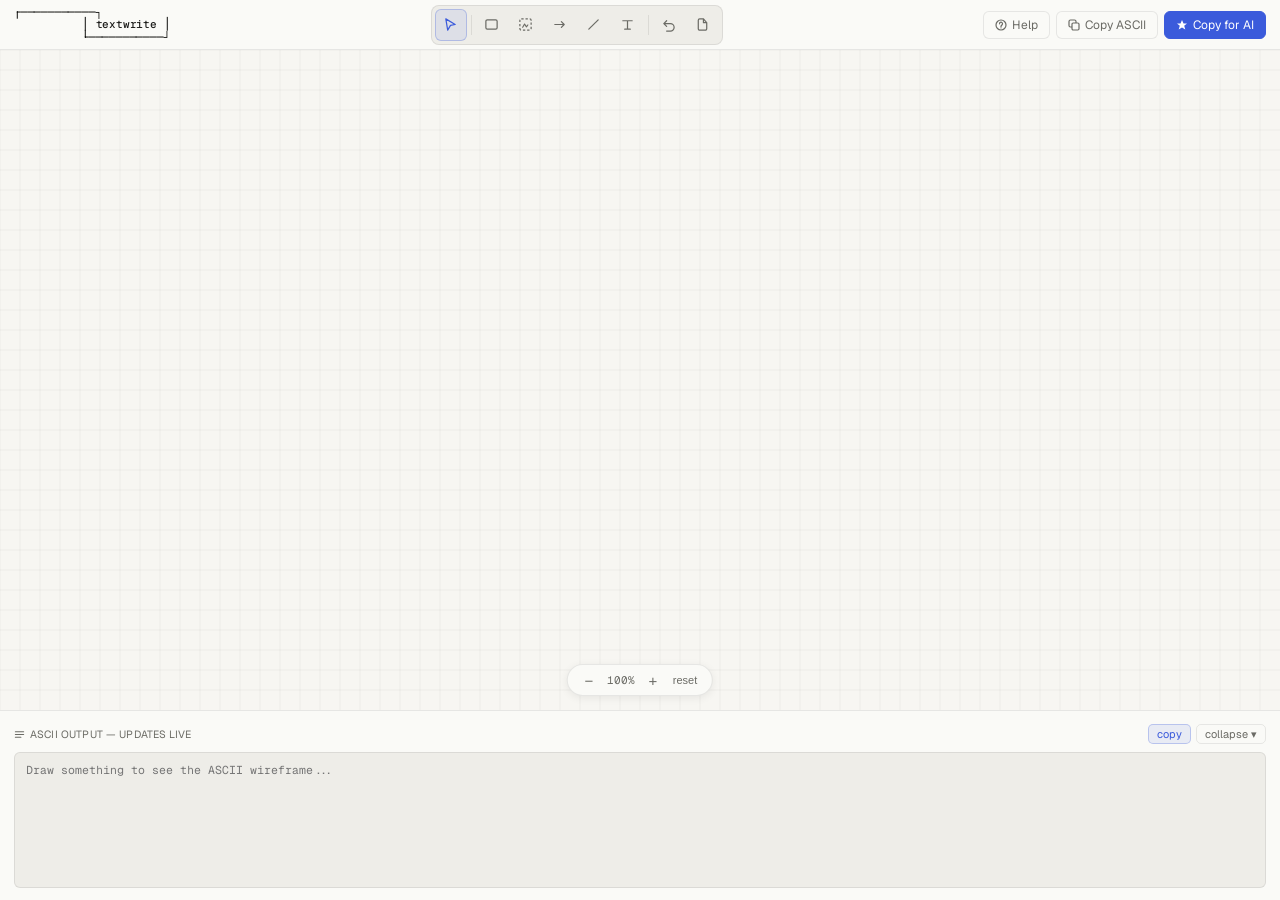
==== docs/index.html @ 75b9c36f "github pages update" ====
<!DOCTYPE html>
<html lang="en">
<head>
<meta charset="UTF-8">
<meta name="viewport" content="width=device-width, initial-scale=1.0">
<title>Wireframe → ASCII</title>
<link href="https://fonts.googleapis.com/css2?family=Geist:wght@300;400;500&family=Geist+Mono:wght@400;500&display=swap" rel="stylesheet">
<link rel="stylesheet" href="../wireframe.css">
</head>
<body>

<div class="topbar">
  <pre class="logo">┌───────────┐
          │ textwrite │
          └───────────┘</pre>
  <div class="toolbar">
    <!-- select -->
    <button class="tool on" id="tool-select" onclick="setTool('select')">
      <svg viewBox="0 0 16 16" fill="none"><path d="M3 2l10 6-5 1-3 5z" stroke="currentColor" stroke-width="1.3" stroke-linejoin="round"/></svg>
      <div class="tip">Select (V)</div>
    </button>
    <div class="sep"></div>
    <!-- rect -->
    <button class="tool" id="tool-rect" onclick="setTool('rect')">
      <svg viewBox="0 0 16 16" fill="none"><rect x="2" y="3" width="12" height="10" rx="1.5" stroke="currentColor" stroke-width="1.3"/></svg>
      <div class="tip">Rectangle (R)</div>
    </button>
    <!-- placeholder -->
    <button class="tool" id="tool-placeholder" onclick="setTool('placeholder')">
      <svg viewBox="0 0 16 16" fill="none"><rect x="2" y="2" width="12" height="12" rx="1.5" stroke="currentColor" stroke-width="1.3" stroke-dasharray="2.5 2"/><path d="M5 11L7 7.5l2 3 1.5-2" stroke="currentColor" stroke-width="1.2" stroke-linecap="round" stroke-linejoin="round"/></svg>
      <div class="tip">Placeholder (P)</div>
    </button>
    <!-- arrow -->
    <button class="tool" id="tool-arrow" onclick="setTool('arrow')">
      <svg viewBox="0 0 16 16" fill="none"><path d="M3 8h10M10 5l3 3-3 3" stroke="currentColor" stroke-width="1.3" stroke-linecap="round" stroke-linejoin="round"/></svg>
      <div class="tip">Arrow (A)</div>
    </button>
    <!-- line -->
    <button class="tool" id="tool-line" onclick="setTool('line')">
      <svg viewBox="0 0 16 16" fill="none"><path d="M3 13L13 3" stroke="currentColor" stroke-width="1.3" stroke-linecap="round"/></svg>
      <div class="tip">Line (L)</div>
    </button>
    <!-- text -->
    <button class="tool" id="tool-text" onclick="setTool('text')">
      <svg viewBox="0 0 16 16" fill="none"><path d="M3 4h10M8 4v9M5 13h6" stroke="currentColor" stroke-width="1.3" stroke-linecap="round"/></svg>
      <div class="tip">Text (T)</div>
    </button>
    <div class="sep"></div>
    <!-- undo -->
    <button class="tool" onclick="undo()">
      <svg viewBox="0 0 16 16" fill="none"><path d="M3 7H10a4 4 0 010 8H6M3 7L6 4M3 7l3 3" stroke="currentColor" stroke-width="1.3" stroke-linecap="round" stroke-linejoin="round"/></svg>
      <div class="tip">Undo (Cmd+Z)</div>
    </button>
    <!-- new doc -->
    <button class="tool" onclick="newDoc()">
      <svg viewBox="0 0 16 16" fill="none"><path d="M9 2H5a1.5 1.5 0 00-1.5 1.5v9A1.5 1.5 0 005 14h6a1.5 1.5 0 001.5-1.5V6L9 2z" stroke="currentColor" stroke-width="1.3"/><path d="M9 2v4h3.5" stroke="currentColor" stroke-width="1.3" stroke-linejoin="round"/></svg>
      <div class="tip">New document</div>
    </button>
  </div>
  <div class="right">
    <button class="btn" onclick="toggleHelp()">
      <svg viewBox="0 0 12 12" fill="none"><circle cx="6" cy="6" r="5" stroke="currentColor" stroke-width="1.2"/><path d="M6 8V7.5C6 6.5 7.5 6 7.5 4.8 7.5 3.8 6.8 3.2 6 3.2 5.2 3.2 4.5 3.8 4.5 4.8" stroke="currentColor" stroke-width="1.2" stroke-linecap="round"/><circle cx="6" cy="9" r=".5" fill="currentColor"/></svg>
      Help
    </button>
    <button class="btn" onclick="copyAscii()">
      <svg viewBox="0 0 12 12" fill="none"><rect x="4" y="4" width="7" height="7" rx="1.2" stroke="currentColor" stroke-width="1.2"/><path d="M8 4V2.5A1.5 1.5 0 006.5 1H2.5A1.5 1.5 0 001 2.5v4A1.5 1.5 0 002.5 8H4" stroke="currentColor" stroke-width="1.2"/></svg>
      Copy ASCII
    </button>
    <button class="btn pri" onclick="copyForAI()">
      <svg viewBox="0 0 12 12" fill="none"><path d="M6 1l1.5 3.5H11L8.2 6.8l1.1 3.7L6 8.5 2.7 10.5 3.8 6.8 1 4.5h3.5z" fill="currentColor"/></svg>
      Copy for AI
    </button>
  </div>
</div>

<div class="cw" id="cw">
  <canvas id="gc"></canvas>
  <canvas id="mc"></canvas>

  <!-- inline text input -->
  <div id="tio"><input id="tif" placeholder="label..." autocomplete="off" spellcheck="false"></div>

  <!-- props panel -->
  <div id="props">
    <div class="pl">element</div>
    <div class="pr"><span>label</span><input class="pi" id="pi-label" oninput="upLabel(this.value)" style="width:90px;text-align:left"></div>
    <div class="pr"><span>x</span><input class="pi" id="pi-x" type="number" oninput="upPos()"></div>
    <div class="pr"><span>y</span><input class="pi" id="pi-y" type="number" oninput="upPos()"></div>
    <div class="pr" id="pr-w"><span>w</span><input class="pi" id="pi-w" type="number" oninput="upSize()"></div>
    <div class="pr" id="pr-h"><span>h</span><input class="pi" id="pi-h" type="number" oninput="upSize()"></div>
    <button class="delbtn" onclick="delSel()">delete</button>
  </div>

  <!-- zoom bar -->
  <div id="zoom-bar">
    <button class="zbtn" onclick="zoomOut()">−</button>
    <span id="zoom-lbl">100%</span>
    <button class="zbtn" onclick="zoomIn()">+</button>
    <button class="zbtn" onclick="zoomReset()" style="font-size:11px;width:auto;padding:0 5px">reset</button>
  </div>
</div>

<!-- bottom panel -->
<div class="bot" id="bot">
  <div id="bot-resize"></div>
  <div class="bh" onclick="toggleBot()">
    <div class="bh-t">
      <svg viewBox="0 0 12 12" fill="none"><path d="M1.5 3h9M1.5 6h9M1.5 9h6" stroke="currentColor" stroke-width="1.2" stroke-linecap="round"/></svg>
      ASCII output — updates live
    </div>
    <div class="bh-a" onclick="event.stopPropagation()">
      <button class="bbtn cp" onclick="event.stopPropagation();copyAscii()">copy</button>
      <button class="bbtn" id="bot-tog" onclick="event.stopPropagation();toggleBot()">collapse ▾</button>
    </div>
  </div>
  <div class="bc"><textarea id="aout" readonly placeholder="Draw something to see the ASCII wireframe..."></textarea></div>
</div>

<!-- help modal -->
<div id="help-modal">
  <div class="hm">
    <div class="hm-top">
      <div class="hm-title">Tool guide</div>
      <button class="hm-close" onclick="toggleHelp()">✕</button>
    </div>
    <div class="ht">
      <div class="ht-icon"><svg viewBox="0 0 16 16" fill="none"><path d="M3 2l10 6-5 1-3 5z" stroke="currentColor" stroke-width="1.3" stroke-linejoin="round"/></svg></div>
      <div><div class="ht-name">Select <span class="ht-kbd">V</span></div><div class="ht-desc">Click to select. Drag to move. Double-click to edit label. Delete key removes selected element.</div></div>
    </div>
    <div class="ht">
      <div class="ht-icon"><svg viewBox="0 0 16 16" fill="none"><rect x="2" y="3" width="12" height="10" rx="1.5" stroke="currentColor" stroke-width="1.3"/></svg></div>
      <div><div class="ht-name">Rectangle <span class="ht-kbd">R</span></div><div class="ht-desc">Drag to draw a box. Double-click to add a label centered inside. Use for panels, cards, modals, sidebars.</div></div>
    </div>
    <div class="ht">
      <div class="ht-icon"><svg viewBox="0 0 16 16" fill="none"><rect x="2" y="2" width="12" height="12" rx="1.5" stroke="currentColor" stroke-width="1.3" stroke-dasharray="2.5 2"/></svg></div>
      <div><div class="ht-name">Placeholder <span class="ht-kbd">P</span></div><div class="ht-desc">Drag to draw a dashed box. A label prompt appears immediately — type the content type (image, avatar, chart, etc.). Renders as &lt; label &gt; in ASCII.</div></div>
    </div>
    <div class="ht">
      <div class="ht-icon"><svg viewBox="0 0 16 16" fill="none"><path d="M3 8h10M10 5l3 3-3 3" stroke="currentColor" stroke-width="1.3" stroke-linecap="round" stroke-linejoin="round"/></svg></div>
      <div><div class="ht-name">Arrow <span class="ht-kbd">A</span></div><div class="ht-desc">Draws an L-shaped arrow. Drag horizontally for horizontal-first, vertically for vertical-first. Shows flow direction.</div></div>
    </div>
    <div class="ht">
      <div class="ht-icon"><svg viewBox="0 0 16 16" fill="none"><path d="M3 13L13 3" stroke="currentColor" stroke-width="1.3" stroke-linecap="round"/></svg></div>
      <div><div class="ht-name">Line <span class="ht-kbd">L</span></div><div class="ht-desc">Plain line with no arrowhead. Hold Shift to snap to horizontal or vertical. Use for dividers and separators.</div></div>
    </div>
    <div class="ht">
      <div class="ht-icon"><svg viewBox="0 0 16 16" fill="none"><path d="M3 4h10M8 4v9M5 13h6" stroke="currentColor" stroke-width="1.3" stroke-linecap="round"/></svg></div>
      <div><div class="ht-name">Text <span class="ht-kbd">T</span></div><div class="ht-desc">Click anywhere to place a text label. Type and press Enter. Use for headings, annotations, or any freestanding text.</div></div>
    </div>
    <div class="hm-tip">💡 Zoom with + / − keys or Ctrl+scroll. ASCII updates live as you draw. "Copy for AI" wraps it in a prompt.</div>
  </div>
</div>

<div id="snack">Copied!</div>

<script src="../wireframe.js"></script>
</body>
</html>
---- wireframe.css ----
:root{
  --bg:#f7f6f2;--bg2:#eeede8;--paper:#fafaf7;
  --ink:#1a1a18;--ink2:#6b6b65;--ink3:#b0afa8;
  --border:rgba(0,0,0,0.08);--bh:rgba(0,0,0,0.16);
  --ac:#3b5bdb;--acg:rgba(59,91,219,0.09);--acb:rgba(59,91,219,0.28);
  --r:8px;--rs:6px;
}
*{box-sizing:border-box;margin:0;padding:0}
html,body{height:100%;overflow:hidden}
body{font-family:'Geist',sans-serif;background:var(--bg);color:var(--ink);display:flex;flex-direction:column;font-size:13px}

/* topbar */
.topbar{height:50px;background:var(--paper);border-bottom:1px solid var(--border);display:flex;align-items:center;justify-content:space-between;padding:0 14px;flex-shrink:0;gap:10px;z-index:10}
.logo{font-size:11px;font-weight:500;color:var(--ink);letter-spacing:-.2px;flex-shrink:0;font-family:'Geist Mono',monospace;margin:0;line-height:1.1;white-space:pre;display:flex}

/* toolbar */
.toolbar{display:flex;align-items:center;gap:2px;background:var(--bg2);border:1px solid var(--border);border-radius:var(--r);padding:3px}
.sep{width:1px;height:20px;background:var(--border);margin:0 2px}
.tool{width:32px;height:32px;border-radius:var(--rs);border:1px solid transparent;background:transparent;cursor:pointer;display:flex;align-items:center;justify-content:center;transition:all .11s;color:var(--ink2);position:relative;flex-shrink:0}
.tool:hover{background:var(--paper);border-color:var(--border);color:var(--ink)}
.tool.on{background:var(--acg);border-color:var(--acb);color:var(--ac)}
.tool svg{width:15px;height:15px;pointer-events:none}
.tip{position:absolute;bottom:-26px;left:50%;transform:translateX(-50%);background:var(--ink);color:#fff;font-size:10px;padding:2px 6px;border-radius:4px;white-space:nowrap;pointer-events:none;opacity:0;transition:opacity .15s;z-index:200}
.tool:hover .tip{opacity:1}

/* right btns */
.right{display:flex;align-items:center;gap:6px;flex-shrink:0}
.btn{display:flex;align-items:center;gap:5px;padding:5px 11px;border-radius:var(--rs);border:1px solid var(--border);background:var(--paper);color:var(--ink2);font:12px 'Geist',sans-serif;cursor:pointer;transition:all .12s;white-space:nowrap}
.btn:hover{border-color:var(--bh);color:var(--ink)}
.btn.pri{background:var(--ac);border-color:var(--ac);color:#fff}
.btn.pri:hover{filter:brightness(1.08)}
.btn svg{width:12px;height:12px}

/* canvas wrap */
.cw{flex:1;position:relative;overflow:hidden}
#gc,#mc{position:absolute;inset:0}
#gc{pointer-events:none}

/* zoom bar */
#zoom-bar{position:absolute;bottom:14px;left:50%;transform:translateX(-50%);display:flex;align-items:center;gap:4px;background:var(--paper);border:1px solid var(--border);border-radius:20px;padding:4px 10px;box-shadow:0 2px 8px rgba(0,0,0,.07);z-index:40;user-select:none}
.zbtn{width:22px;height:22px;border:none;background:transparent;cursor:pointer;color:var(--ink2);font-size:15px;display:flex;align-items:center;justify-content:center;border-radius:4px;transition:all .11s}
.zbtn:hover{background:var(--bg2);color:var(--ink)}
#zoom-lbl{font-size:11px;color:var(--ink2);font-family:'Geist Mono',monospace;min-width:34px;text-align:center}

/* bottom panel */
.bot{height:190px;background:var(--paper);border-top:1px solid var(--border);display:flex;flex-direction:column;flex-shrink:0}
.bot.col{height:36px}
#bot-resize{height:5px;cursor:ns-resize;background:transparent;flex-shrink:0}
#bot-resize::after{content:'';display:block;width:32px;height:3px;border-radius:2px;background:transparent;margin:1px auto;transition:background .15s}
#bot-resize:hover::after{background:var(--ac);opacity:.5}
.bh{display:flex;align-items:center;justify-content:space-between;padding:0 14px;height:36px;flex-shrink:0;cursor:pointer;user-select:none}
.bh-t{font-size:10.5px;color:var(--ink2);display:flex;align-items:center;gap:5px;letter-spacing:.15px;text-transform:uppercase}
.bh-t svg{width:11px;height:11px}
.bh-a{display:flex;gap:5px}
.bbtn{font-size:11px;padding:2px 8px;border-radius:5px;border:1px solid var(--border);background:transparent;color:var(--ink2);cursor:pointer;font-family:'Geist',sans-serif;transition:all .11s}
.bbtn:hover{color:var(--ink);border-color:var(--bh)}
.bbtn.cp{background:var(--acg);border-color:var(--acb);color:var(--ac)}
.bc{flex:1;overflow:hidden;padding:0 14px 12px}
#aout{width:100%;height:100%;background:var(--bg2);border:1px solid var(--border);border-radius:var(--rs);padding:9px 11px;font:11.5px/1.45 'Geist Mono',monospace;color:var(--ink);resize:none;outline:none;overflow:auto;white-space:pre;cursor:text}

/* text input overlay */
#tio{position:absolute;display:none;z-index:50}
#tif{font-family:'Geist',sans-serif;font-size:13px;background:rgba(255,255,255,.95);border:1.5px solid var(--ac);border-radius:5px;padding:4px 8px;outline:none;color:var(--ink);min-width:80px;box-shadow:0 2px 8px rgba(0,0,0,.1)}

/* props panel */
#props{position:absolute;right:14px;top:60px;background:var(--paper);border:1px solid var(--border);border-radius:var(--r);padding:11px;width:172px;display:none;box-shadow:0 4px 16px rgba(0,0,0,.07);z-index:50}
.pl{font-size:9.5px;color:var(--ink3);text-transform:uppercase;letter-spacing:.4px;margin-bottom:5px}
.pr{display:flex;align-items:center;justify-content:space-between;margin-bottom:6px;font-size:11.5px;color:var(--ink2)}
.pi{width:70px;padding:3px 7px;background:var(--bg2);border:1px solid var(--border);border-radius:5px;font:11px 'Geist Mono',monospace;color:var(--ink);outline:none;text-align:right}
.pi:focus{border-color:var(--acb)}
.delbtn{width:100%;margin-top:5px;padding:5px;border:1px solid rgba(200,60,60,.3);border-radius:var(--rs);background:transparent;color:#c03c3c;font:11.5px 'Geist',sans-serif;cursor:pointer;transition:all .11s}
.delbtn:hover{background:rgba(200,60,60,.07)}

/* help modal */
#help-modal{position:fixed;inset:0;background:rgba(0,0,0,.3);z-index:600;display:none;align-items:center;justify-content:center}
#help-modal.on{display:flex}
.hm{background:var(--paper);border:1px solid var(--bh);border-radius:var(--r);padding:22px;width:440px;max-height:80vh;overflow-y:auto;box-shadow:0 16px 48px rgba(0,0,0,.15)}
.hm-top{display:flex;align-items:center;justify-content:space-between;margin-bottom:16px}
.hm-title{font-size:14px;font-weight:500;color:var(--ink);letter-spacing:-.2px}
.hm-close{width:26px;height:26px;border:1px solid var(--border);border-radius:var(--rs);background:transparent;cursor:pointer;color:var(--ink2);font-size:14px;transition:all .11s;display:flex;align-items:center;justify-content:center}
.hm-close:hover{border-color:var(--bh);color:var(--ink)}
.ht{display:flex;gap:12px;padding:11px;border:1px solid var(--border);border-radius:var(--rs);margin-bottom:7px;background:var(--bg)}
.ht-icon{width:30px;height:30px;border-radius:var(--rs);background:var(--bg2);border:1px solid var(--border);display:flex;align-items:center;justify-content:center;flex-shrink:0;color:var(--ink2)}
.ht-icon svg{width:14px;height:14px}
.ht-name{font-size:12.5px;font-weight:500;color:var(--ink);margin-bottom:3px;display:flex;align-items:center;gap:7px}
.ht-kbd{font-size:10px;background:var(--bg2);border:1px solid var(--border);border-radius:4px;padding:1px 5px;font-family:'Geist Mono',monospace;color:var(--ink3)}
.ht-desc{font-size:12px;color:var(--ink2);line-height:1.55}
.hm-tip{margin-top:12px;padding:10px 12px;background:var(--acg);border:1px solid var(--acb);border-radius:var(--rs);font-size:12px;color:var(--ac);line-height:1.55}

/* snack */
#snack{position:fixed;bottom:210px;left:50%;transform:translateX(-50%);background:var(--ink);color:#fff;font-size:11.5px;padding:6px 14px;border-radius:20px;opacity:0;transition:opacity .18s;pointer-events:none;z-index:500;white-space:nowrap}
#snack.on{opacity:1}
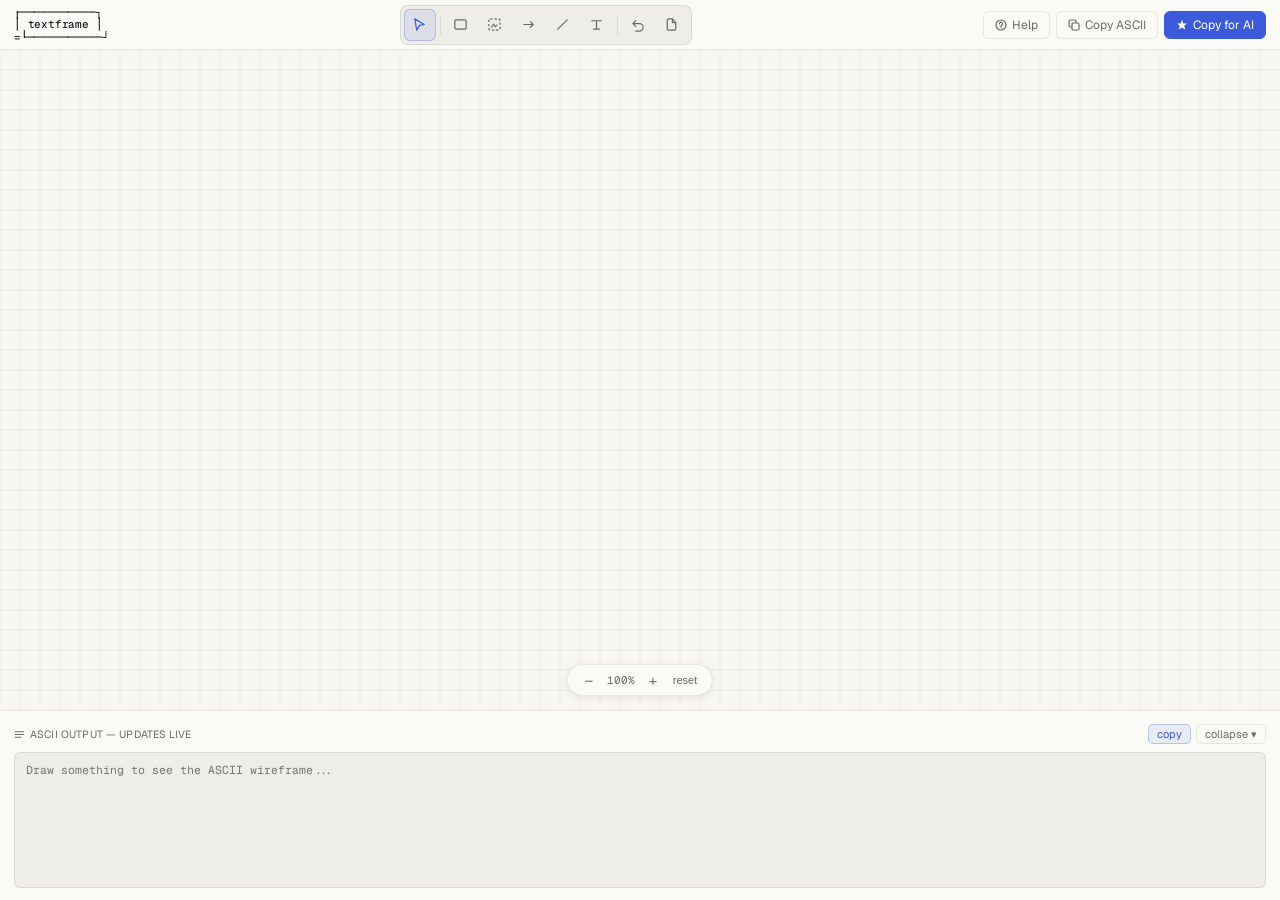
==== commit 70a05c62: "logo fix 3" ====
--- a/docs/index.html
+++ b/docs/index.html
@@ -5,14 +5,14 @@
 <meta name="viewport" content="width=device-width, initial-scale=1.0">
 <title>Wireframe → ASCII</title>
 <link href="https://fonts.googleapis.com/css2?family=Geist:wght@300;400;500&family=Geist+Mono:wght@400;500&display=swap" rel="stylesheet">
-<link rel="stylesheet" href="../wireframe.css">
+<link rel="stylesheet" href="wireframe.css">
 </head>
 <body>
 
 <div class="topbar">
   <pre class="logo">┌───────────┐
-          │ textwrite │
-          └───────────┘</pre>
+│ textframe │
+=└───────────┘</pre>
   <div class="toolbar">
     <!-- select -->
     <button class="tool on" id="tool-select" onclick="setTool('select')">
@@ -153,6 +153,6 @@
 
 <div id="snack">Copied!</div>
 
-<script src="../wireframe.js"></script>
+<script src="wireframe.js"></script>
 </body>
 </html>
--- a/docs/wireframe.css
+++ b/docs/wireframe.css
@@ -0,0 +1,92 @@
+:root{
+  --bg:#f7f6f2;--bg2:#eeede8;--paper:#fafaf7;
+  --ink:#1a1a18;--ink2:#6b6b65;--ink3:#b0afa8;
+  --border:rgba(0,0,0,0.08);--bh:rgba(0,0,0,0.16);
+  --ac:#3b5bdb;--acg:rgba(59,91,219,0.09);--acb:rgba(59,91,219,0.28);
+  --r:8px;--rs:6px;
+}
+*{box-sizing:border-box;margin:0;padding:0}
+html,body{height:100%;overflow:hidden}
+body{font-family:'Geist',sans-serif;background:var(--bg);color:var(--ink);display:flex;flex-direction:column;font-size:13px}
+
+/* topbar */
+.topbar{height:50px;background:var(--paper);border-bottom:1px solid var(--border);display:flex;align-items:center;justify-content:space-between;padding:0 14px;flex-shrink:0;gap:10px;z-index:10}
+.logo{font-size:11px;font-weight:500;color:var(--ink);letter-spacing:-.2px;flex-shrink:0;font-family:'Geist Mono',monospace;margin:0;line-height:1.1;white-space:pre;display:flex}
+
+/* toolbar */
+.toolbar{display:flex;align-items:center;gap:2px;background:var(--bg2);border:1px solid var(--border);border-radius:var(--r);padding:3px}
+.sep{width:1px;height:20px;background:var(--border);margin:0 2px}
+.tool{width:32px;height:32px;border-radius:var(--rs);border:1px solid transparent;background:transparent;cursor:pointer;display:flex;align-items:center;justify-content:center;transition:all .11s;color:var(--ink2);position:relative;flex-shrink:0}
+.tool:hover{background:var(--paper);border-color:var(--border);color:var(--ink)}
+.tool.on{background:var(--acg);border-color:var(--acb);color:var(--ac)}
+.tool svg{width:15px;height:15px;pointer-events:none}
+.tip{position:absolute;bottom:-26px;left:50%;transform:translateX(-50%);background:var(--ink);color:#fff;font-size:10px;padding:2px 6px;border-radius:4px;white-space:nowrap;pointer-events:none;opacity:0;transition:opacity .15s;z-index:200}
+.tool:hover .tip{opacity:1}
+
+/* right btns */
+.right{display:flex;align-items:center;gap:6px;flex-shrink:0}
+.btn{display:flex;align-items:center;gap:5px;padding:5px 11px;border-radius:var(--rs);border:1px solid var(--border);background:var(--paper);color:var(--ink2);font:12px 'Geist',sans-serif;cursor:pointer;transition:all .12s;white-space:nowrap}
+.btn:hover{border-color:var(--bh);color:var(--ink)}
+.btn.pri{background:var(--ac);border-color:var(--ac);color:#fff}
+.btn.pri:hover{filter:brightness(1.08)}
+.btn svg{width:12px;height:12px}
+
+/* canvas wrap */
+.cw{flex:1;position:relative;overflow:hidden}
+#gc,#mc{position:absolute;inset:0}
+#gc{pointer-events:none}
+
+/* zoom bar */
+#zoom-bar{position:absolute;bottom:14px;left:50%;transform:translateX(-50%);display:flex;align-items:center;gap:4px;background:var(--paper);border:1px solid var(--border);border-radius:20px;padding:4px 10px;box-shadow:0 2px 8px rgba(0,0,0,.07);z-index:40;user-select:none}
+.zbtn{width:22px;height:22px;border:none;background:transparent;cursor:pointer;color:var(--ink2);font-size:15px;display:flex;align-items:center;justify-content:center;border-radius:4px;transition:all .11s}
+.zbtn:hover{background:var(--bg2);color:var(--ink)}
+#zoom-lbl{font-size:11px;color:var(--ink2);font-family:'Geist Mono',monospace;min-width:34px;text-align:center}
+
+/* bottom panel */
+.bot{height:190px;background:var(--paper);border-top:1px solid var(--border);display:flex;flex-direction:column;flex-shrink:0}
+.bot.col{height:36px}
+#bot-resize{height:5px;cursor:ns-resize;background:transparent;flex-shrink:0}
+#bot-resize::after{content:'';display:block;width:32px;height:3px;border-radius:2px;background:transparent;margin:1px auto;transition:background .15s}
+#bot-resize:hover::after{background:var(--ac);opacity:.5}
+.bh{display:flex;align-items:center;justify-content:space-between;padding:0 14px;height:36px;flex-shrink:0;cursor:pointer;user-select:none}
+.bh-t{font-size:10.5px;color:var(--ink2);display:flex;align-items:center;gap:5px;letter-spacing:.15px;text-transform:uppercase}
+.bh-t svg{width:11px;height:11px}
+.bh-a{display:flex;gap:5px}
+.bbtn{font-size:11px;padding:2px 8px;border-radius:5px;border:1px solid var(--border);background:transparent;color:var(--ink2);cursor:pointer;font-family:'Geist',sans-serif;transition:all .11s}
+.bbtn:hover{color:var(--ink);border-color:var(--bh)}
+.bbtn.cp{background:var(--acg);border-color:var(--acb);color:var(--ac)}
+.bc{flex:1;overflow:hidden;padding:0 14px 12px}
+#aout{width:100%;height:100%;background:var(--bg2);border:1px solid var(--border);border-radius:var(--rs);padding:9px 11px;font:11.5px/1.45 'Geist Mono',monospace;color:var(--ink);resize:none;outline:none;overflow:auto;white-space:pre;cursor:text}
+
+/* text input overlay */
+#tio{position:absolute;display:none;z-index:50}
+#tif{font-family:'Geist',sans-serif;font-size:13px;background:rgba(255,255,255,.95);border:1.5px solid var(--ac);border-radius:5px;padding:4px 8px;outline:none;color:var(--ink);min-width:80px;box-shadow:0 2px 8px rgba(0,0,0,.1)}
+
+/* props panel */
+#props{position:absolute;right:14px;top:60px;background:var(--paper);border:1px solid var(--border);border-radius:var(--r);padding:11px;width:172px;display:none;box-shadow:0 4px 16px rgba(0,0,0,.07);z-index:50}
+.pl{font-size:9.5px;color:var(--ink3);text-transform:uppercase;letter-spacing:.4px;margin-bottom:5px}
+.pr{display:flex;align-items:center;justify-content:space-between;margin-bottom:6px;font-size:11.5px;color:var(--ink2)}
+.pi{width:70px;padding:3px 7px;background:var(--bg2);border:1px solid var(--border);border-radius:5px;font:11px 'Geist Mono',monospace;color:var(--ink);outline:none;text-align:right}
+.pi:focus{border-color:var(--acb)}
+.delbtn{width:100%;margin-top:5px;padding:5px;border:1px solid rgba(200,60,60,.3);border-radius:var(--rs);background:transparent;color:#c03c3c;font:11.5px 'Geist',sans-serif;cursor:pointer;transition:all .11s}
+.delbtn:hover{background:rgba(200,60,60,.07)}
+
+/* help modal */
+#help-modal{position:fixed;inset:0;background:rgba(0,0,0,.3);z-index:600;display:none;align-items:center;justify-content:center}
+#help-modal.on{display:flex}
+.hm{background:var(--paper);border:1px solid var(--bh);border-radius:var(--r);padding:22px;width:440px;max-height:80vh;overflow-y:auto;box-shadow:0 16px 48px rgba(0,0,0,.15)}
+.hm-top{display:flex;align-items:center;justify-content:space-between;margin-bottom:16px}
+.hm-title{font-size:14px;font-weight:500;color:var(--ink);letter-spacing:-.2px}
+.hm-close{width:26px;height:26px;border:1px solid var(--border);border-radius:var(--rs);background:transparent;cursor:pointer;color:var(--ink2);font-size:14px;transition:all .11s;display:flex;align-items:center;justify-content:center}
+.hm-close:hover{border-color:var(--bh);color:var(--ink)}
+.ht{display:flex;gap:12px;padding:11px;border:1px solid var(--border);border-radius:var(--rs);margin-bottom:7px;background:var(--bg)}
+.ht-icon{width:30px;height:30px;border-radius:var(--rs);background:var(--bg2);border:1px solid var(--border);display:flex;align-items:center;justify-content:center;flex-shrink:0;color:var(--ink2)}
+.ht-icon svg{width:14px;height:14px}
+.ht-name{font-size:12.5px;font-weight:500;color:var(--ink);margin-bottom:3px;display:flex;align-items:center;gap:7px}
+.ht-kbd{font-size:10px;background:var(--bg2);border:1px solid var(--border);border-radius:4px;padding:1px 5px;font-family:'Geist Mono',monospace;color:var(--ink3)}
+.ht-desc{font-size:12px;color:var(--ink2);line-height:1.55}
+.hm-tip{margin-top:12px;padding:10px 12px;background:var(--acg);border:1px solid var(--acb);border-radius:var(--rs);font-size:12px;color:var(--ac);line-height:1.55}
+
+/* snack */
+#snack{position:fixed;bottom:210px;left:50%;transform:translateX(-50%);background:var(--ink);color:#fff;font-size:11.5px;padding:6px 14px;border-radius:20px;opacity:0;transition:opacity .18s;pointer-events:none;z-index:500;white-space:nowrap}
+#snack.on{opacity:1}
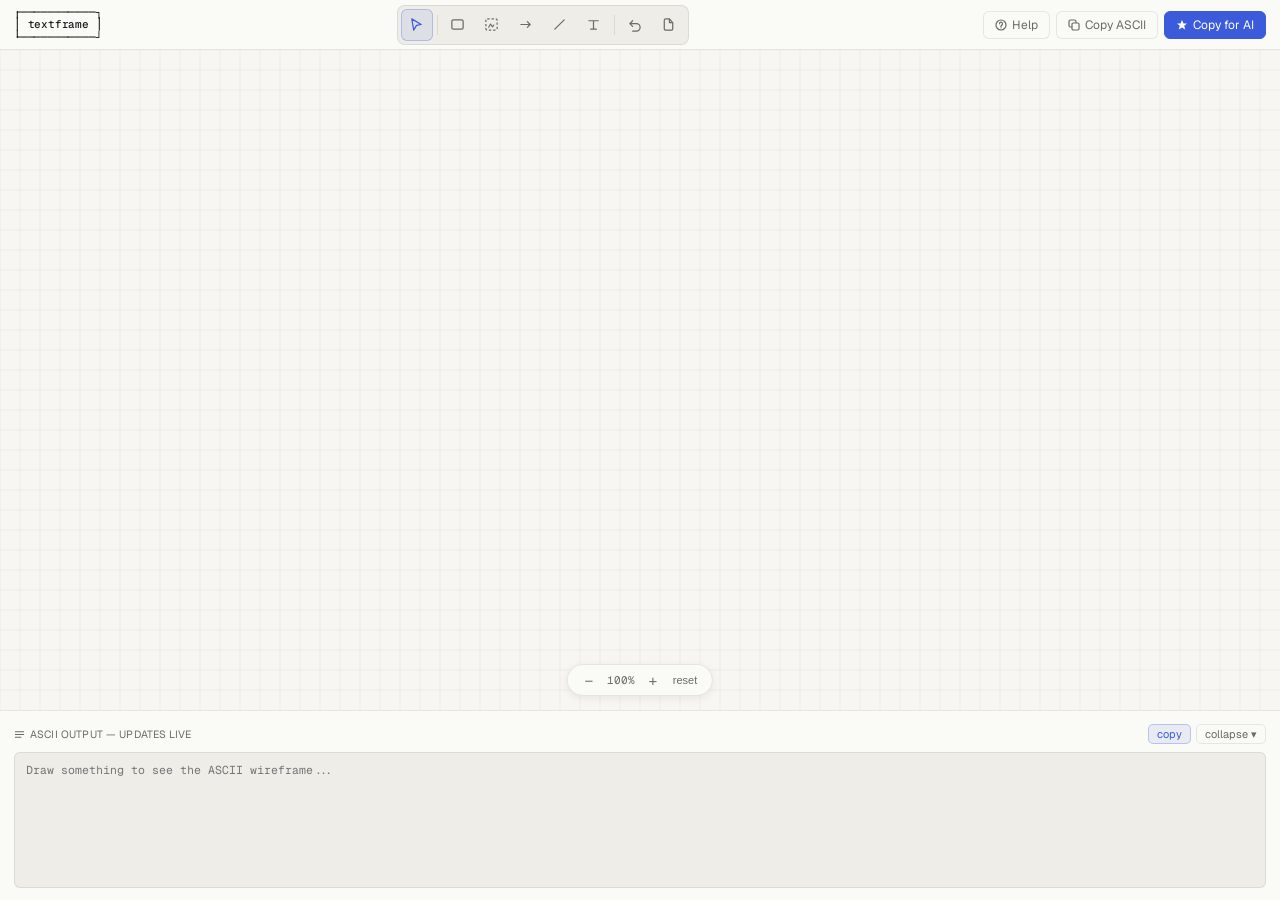
==== commit b1fca93a: "logo fix" ====
--- a/docs/index.html
+++ b/docs/index.html
@@ -12,7 +12,7 @@
 <div class="topbar">
   <pre class="logo">┌───────────┐
 │ textframe │
-=└───────────┘</pre>
+└───────────┘</pre>
   <div class="toolbar">
     <!-- select -->
     <button class="tool on" id="tool-select" onclick="setTool('select')">
